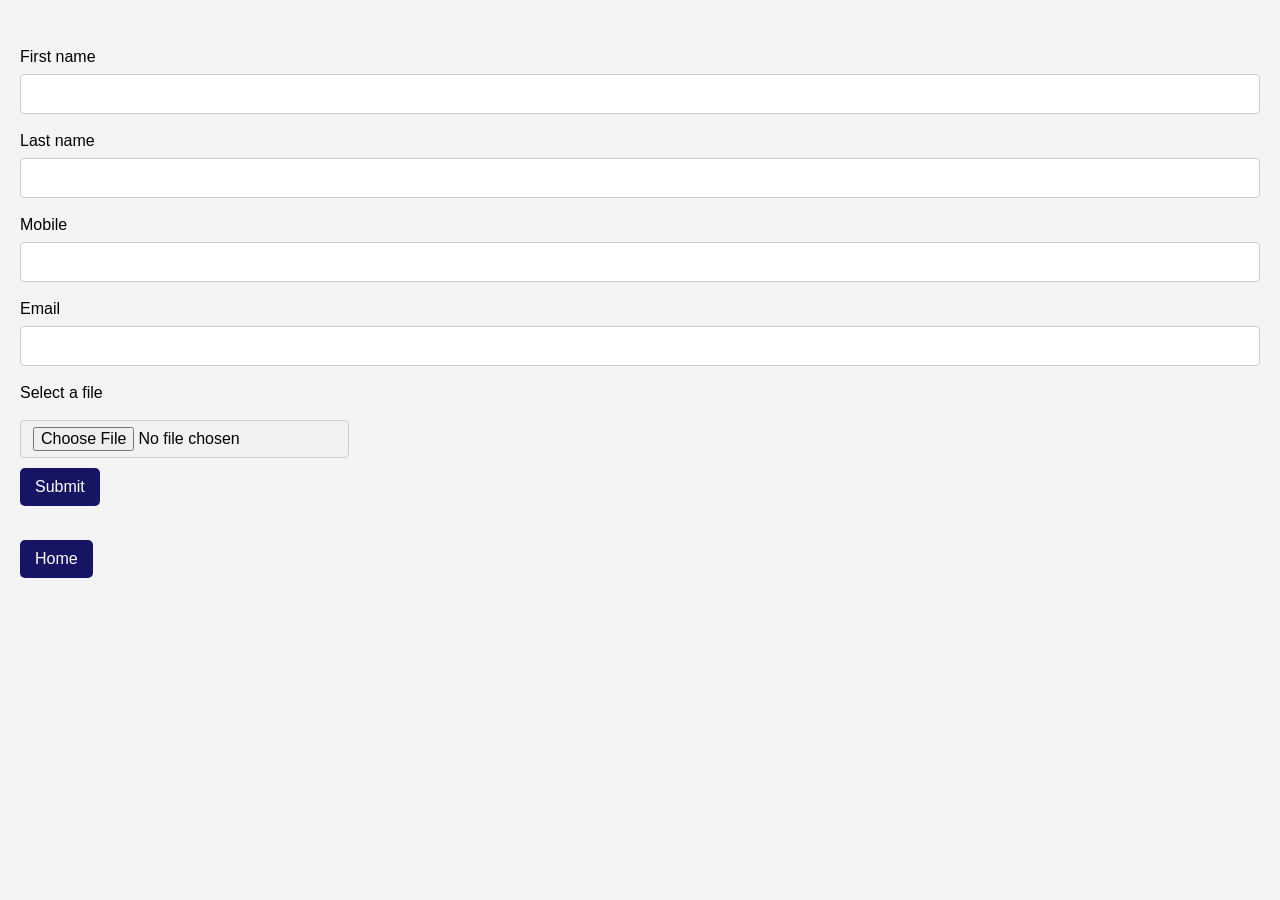
==== add-contact.html @ 717a5c9d "push" ====
<html>
<head>
    <meta charset="UTF-8">
    <title></title>
    <link rel="stylesheet" href="style.css">
</head>
<body>
<br/>
<form id="editForm">
    <label for="firstname">First name</label>
    <input type="text" name="firstname" id="firstname"><br/>
    <label for="lastname">Last name</label>
    <input type="text" name="lastname" id="lastname"><br/>
    <label for="mobile">Mobile</label>
    <input type="text" name="mobile" id="mobile"><br/>
    <label for="email">Email</label>
    <input type="text" name="email" id="email" /><br/>
    <label for="avatar" class="custom-file-upload">Select a file</label><br/>
    <input type="file" name="avatar" id="avatar"/><br/>
    <button type="submit" id="submitForm">Submit</button>
</form>
<br/>
<button id="homeLink" type="button">Home</button>

<script src="config.js"></script>
<script>
document.getElementById("submitForm").addEventListener('click', submitForm);
document.getElementById("homeLink").addEventListener('click', homeLink);

function submitForm(e){
    e.preventDefault();

    const form = new FormData(document.querySelector('#editForm'));
    form.append('apiKey', apiKey);

    fetch(rootPath + "controller/insert-contact/", {
        method: 'POST',
        body: form
    })
    .then(function(response) {
        return response.text();
    })
    .then(function(data) {
        if (data == "1") {
          alert("Contact added successfully!");
           homeLink();
        } else {
            alert("Error: " + data);
            homeLink();
        }
    });
}
function homeLink(){
    window.open("index.html", "_self");
}

</script>
</body>
</html>
---- style.css ----
* {
   font-family: "popins", sans-serif;
   box-sizing: border-box;
   font-size: 16px;

}
body {
   margin: 0;
   padding: 20px;
   background-color: #f4f4f4;
}
button{
    background-color: rgb(21, 21, 100);
    color: white;
    padding: 10px 15px;
    border: none;
    border-radius: 5px;
    cursor: pointer;
    transition: all 0.3s ease;

}
button:hover{
    background-color: #f4f4f4;
    color: rgb(21, 21, 100);
    border: 1px solid rgb(21, 21, 100);
}
.commande{
    text-align: center;
    margin-top: 20px;
    margin-bottom: 20px;
    gap: 10px;
}
#avatar {
    border: 1px solid #ccc;
    display: inline-block;
    padding: 6px 12px;
    cursor: pointer;
    border-radius: 4px;
    background-color: #f2f2f2;
    margin-bottom: 10px;
}
table {
   width: 60%;
   margin: 0 auto;
   border-collapse: collapse;
   margin-top: 20px;
}
th, td {
   padding: 12px;
   text-align: left;
   border-bottom: 1px solid #ddd;
}
th {
   background-color: #f2f2f2;
}
tr:hover {
   background-color: #f1f1f1;
}
a {
   text-decoration: none;
}
a:hover {
   text-decoration: underline;
}
input[type="text"], input[type="email"], input[type="tel"] {
   width: 100%;
   padding: 10px;
   margin: 8px 0;
   display: inline-block;
   border: 1px solid #ccc;
   border-radius: 4px;
   box-sizing: border-box;
}
label {
   margin-top: 10px;
   display: block;
}
h2 {
   color: rgb(21, 21, 100);
}
.error {
   color: red;
   margin-top: 10px;
}
.success {
   color: green;
   margin-top: 10px;
}
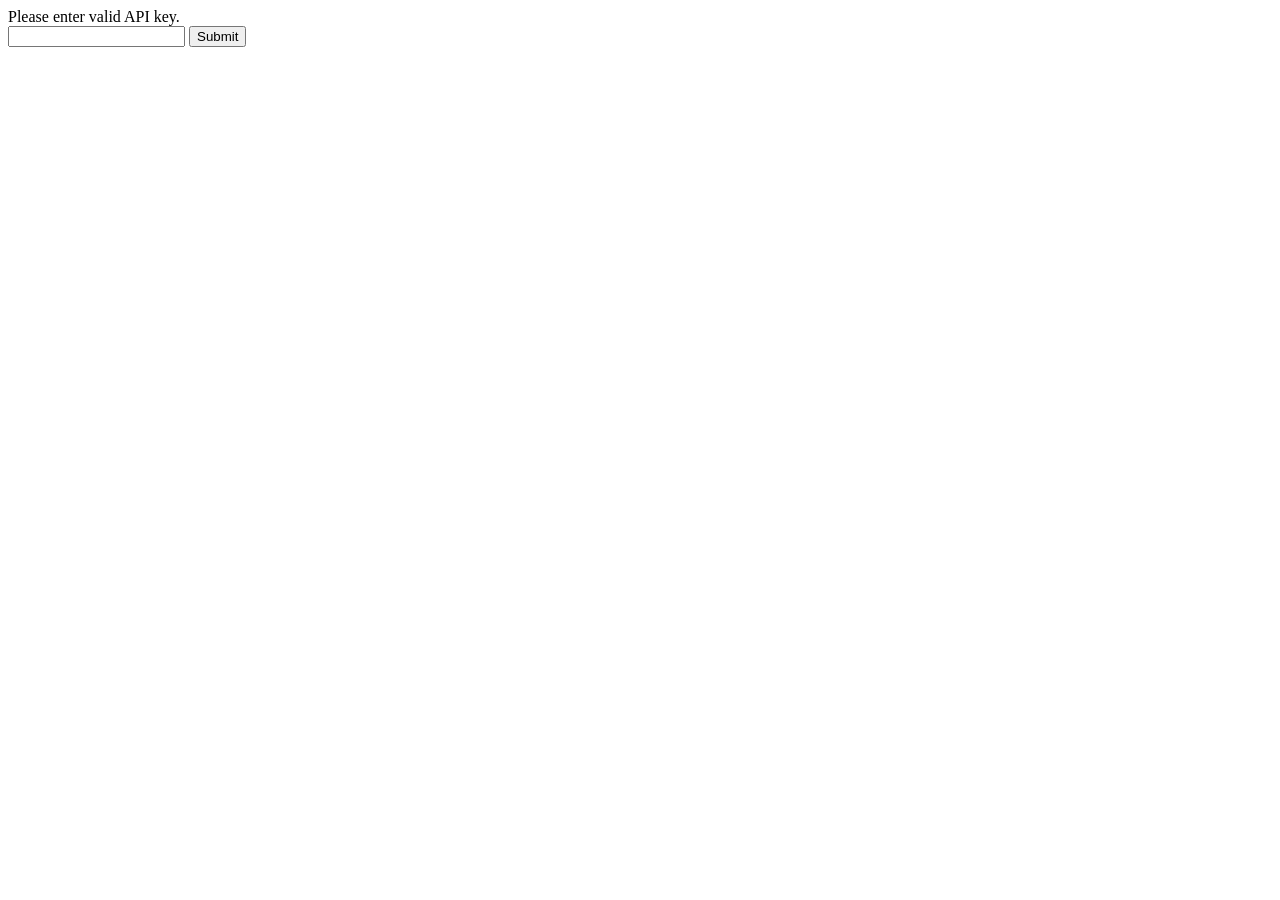
==== commit 8c929623: "pus" ====
--- a/add-contact.html
+++ b/add-contact.html
@@ -1,59 +1,71 @@
 <html>
-<head>
-    <meta charset="UTF-8">
-    <title></title>
-    <link rel="stylesheet" href="style.css">
-</head>
-<body>
-<br/>
-<form id="editForm">
-    <label for="firstname">First name</label>
-    <input type="text" name="firstname" id="firstname"><br/>
-    <label for="lastname">Last name</label>
-    <input type="text" name="lastname" id="lastname"><br/>
-    <label for="mobile">Mobile</label>
-    <input type="text" name="mobile" id="mobile"><br/>
-    <label for="email">Email</label>
-    <input type="text" name="email" id="email" /><br/>
-    <label for="avatar" class="custom-file-upload">Select a file</label><br/>
-    <input type="file" name="avatar" id="avatar"/><br/>
-    <button type="submit" id="submitForm">Submit</button>
-</form>
-<br/>
-<button id="homeLink" type="button">Home</button>
+	<head>
+		<meta charset="UTF-8">
+		<title></title>
+	</head>
+	<body>
+		<br/>
+		<form id="editForm">
+			<label  for="firstname">First name</label>
+			<input type="text" name="firstname" id="firstname"><br/>
+			<label for="lastname">Last name</label>
+			<input type="text" name="lastname" id="lastname"><br/>
+			<label for="mobile">Mobile</label>
+			<input type="text" name="mobile" id="mobile"><br/>
+			<label for="email">Email</label>
+			<input type="text" name="email" id="email"><br/>
+			<label for="avatar">Select a file</label><br/>
+			<input type="file" name="avatar" id="avatar"><br/>
+			<button type="submit" id="submitForm">Submit</button>
+		</form>
+		<br/>
+		<button id="homeLink" type="button">Home</button>
+		
+		<script src="config.js"></script>
+		<script>
+			document.getElementById("submitForm").addEventListener('click', submitForm);
+			document.getElementById("homeLink").addEventListener('click', homeLink);
+			
+			function submitForm(e){
+				e.preventDefault();
+				
+				const form = new FormData(document.querySelector('#editForm'));
+				form.append('apiKey', apiKey);
+				
+				fetch(rootPath + 'controller/insert-contact/', {
+					method: 'POST',
+					headers: {'Accept': 'application/json, *.*'},
+					body: form
+				})
+				.then(function(response){
+					return response.text();
+				})
+				.then(function(data){
+					if(data == "1"){
+						alert("Contact added.");
+						homeLink();
+					}else{
+						alert(data);
+						homeLink();
+					}
+				})
+			}
+			
+			
+			function homeLink(){
+				window.open("index.html", "_self");
+			}
+			
+		</script>
+	</body>
+</html>
 
-<script src="config.js"></script>
-<script>
-document.getElementById("submitForm").addEventListener('click', submitForm);
-document.getElementById("homeLink").addEventListener('click', homeLink);
 
-function submitForm(e){
-    e.preventDefault();
 
-    const form = new FormData(document.querySelector('#editForm'));
-    form.append('apiKey', apiKey);
 
-    fetch(rootPath + "controller/insert-contact/", {
-        method: 'POST',
-        body: form
-    })
-    .then(function(response) {
-        return response.text();
-    })
-    .then(function(data) {
-        if (data == "1") {
-          alert("Contact added successfully!");
-           homeLink();
-        } else {
-            alert("Error: " + data);
-            homeLink();
-        }
-    });
-}
-function homeLink(){
-    window.open("index.html", "_self");
-}
 
-</script>
-</body>
-</html>
+
+
+
+
+
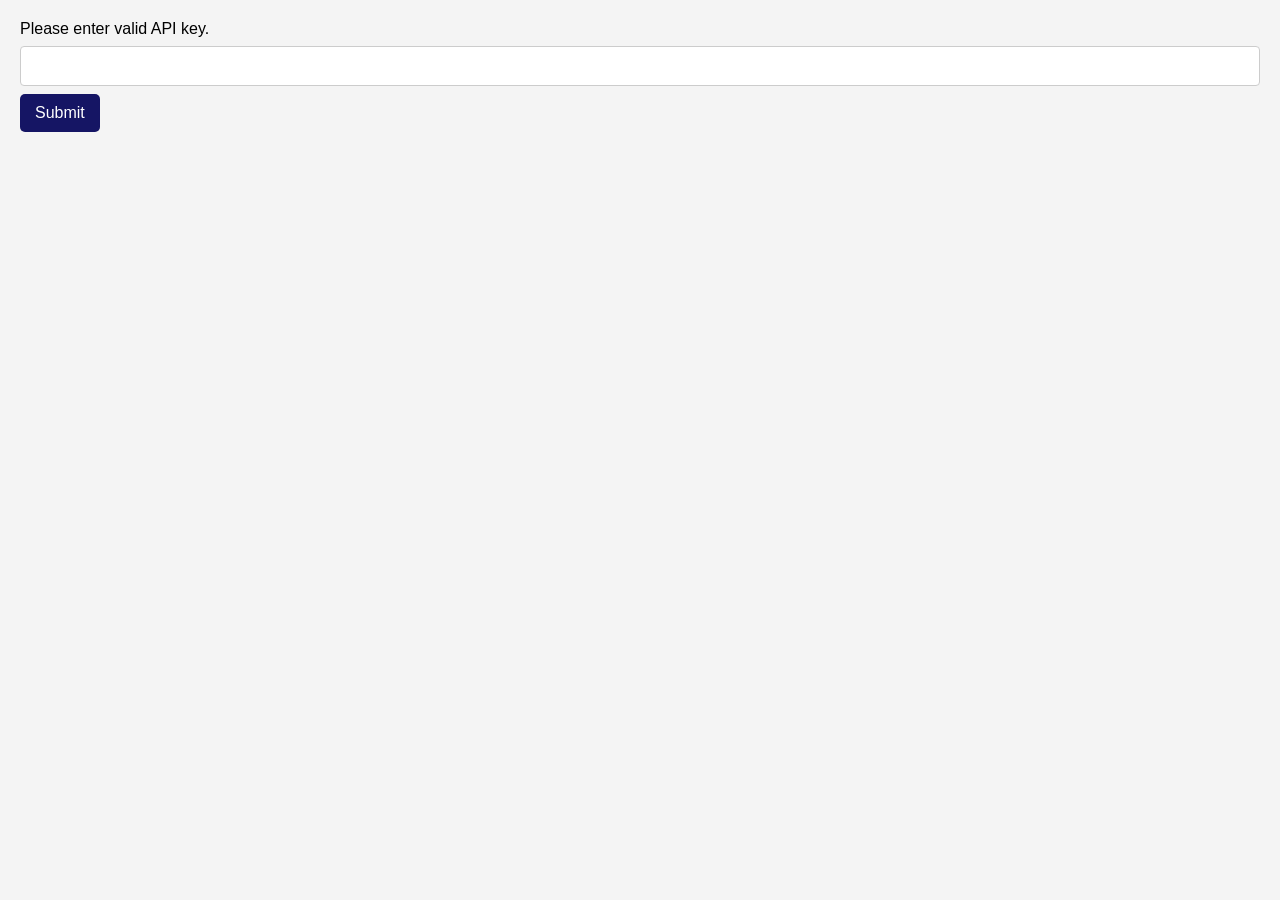
==== commit aec407b8: "h" ====
--- a/add-contact.html
+++ b/add-contact.html
@@ -2,6 +2,7 @@
 	<head>
 		<meta charset="UTF-8">
 		<title></title>
+		<link rel="stylesheet" href="style.css">
 	</head>
 	<body>
 		<br/>
--- a/style.css
+++ b/style.css
@@ -0,0 +1,88 @@
+* {
+   font-family: "popins", sans-serif;
+   box-sizing: border-box;
+   font-size: 16px;
+
+}
+body {
+   margin: 0;
+   padding: 20px;
+   background-color: #f4f4f4;
+}
+button{
+    background-color: rgb(21, 21, 100);
+    color: white;
+    padding: 10px 15px;
+    border: none;
+    border-radius: 5px;
+    cursor: pointer;
+    transition: all 0.3s ease;
+
+}
+button:hover{
+    background-color: #f4f4f4;
+    color: rgb(21, 21, 100);
+    border: 1px solid rgb(21, 21, 100);
+}
+.commande{
+    text-align: center;
+    margin-top: 20px;
+    margin-bottom: 20px;
+    gap: 10px;
+}
+#avatar {
+    border: 1px solid #ccc;
+    display: inline-block;
+    padding: 6px 12px;
+    cursor: pointer;
+    border-radius: 4px;
+    background-color: #f2f2f2;
+    margin-bottom: 10px;
+}
+table {
+   width: 60%;
+   margin: 0 auto;
+   border-collapse: collapse;
+   margin-top: 20px;
+}
+th, td {
+   padding: 12px;
+   text-align: left;
+   border-bottom: 1px solid #ddd;
+}
+th {
+   background-color: #f2f2f2;
+}
+tr:hover {
+   background-color: #f1f1f1;
+}
+a {
+   text-decoration: none;
+}
+a:hover {
+   text-decoration: underline;
+}
+input[type="text"], input[type="email"], input[type="tel"] {
+   width: 100%;
+   padding: 10px;
+   margin: 8px 0;
+   display: inline-block;
+   border: 1px solid #ccc;
+   border-radius: 4px;
+   box-sizing: border-box;
+}
+label {
+   margin-top: 10px;
+   display: block;
+}
+h2 {
+   color: rgb(21, 21, 100);
+}
+.error {
+   color: red;
+   margin-top: 10px;
+}
+.success {
+   color: green;
+   margin-top: 10px;
+}
